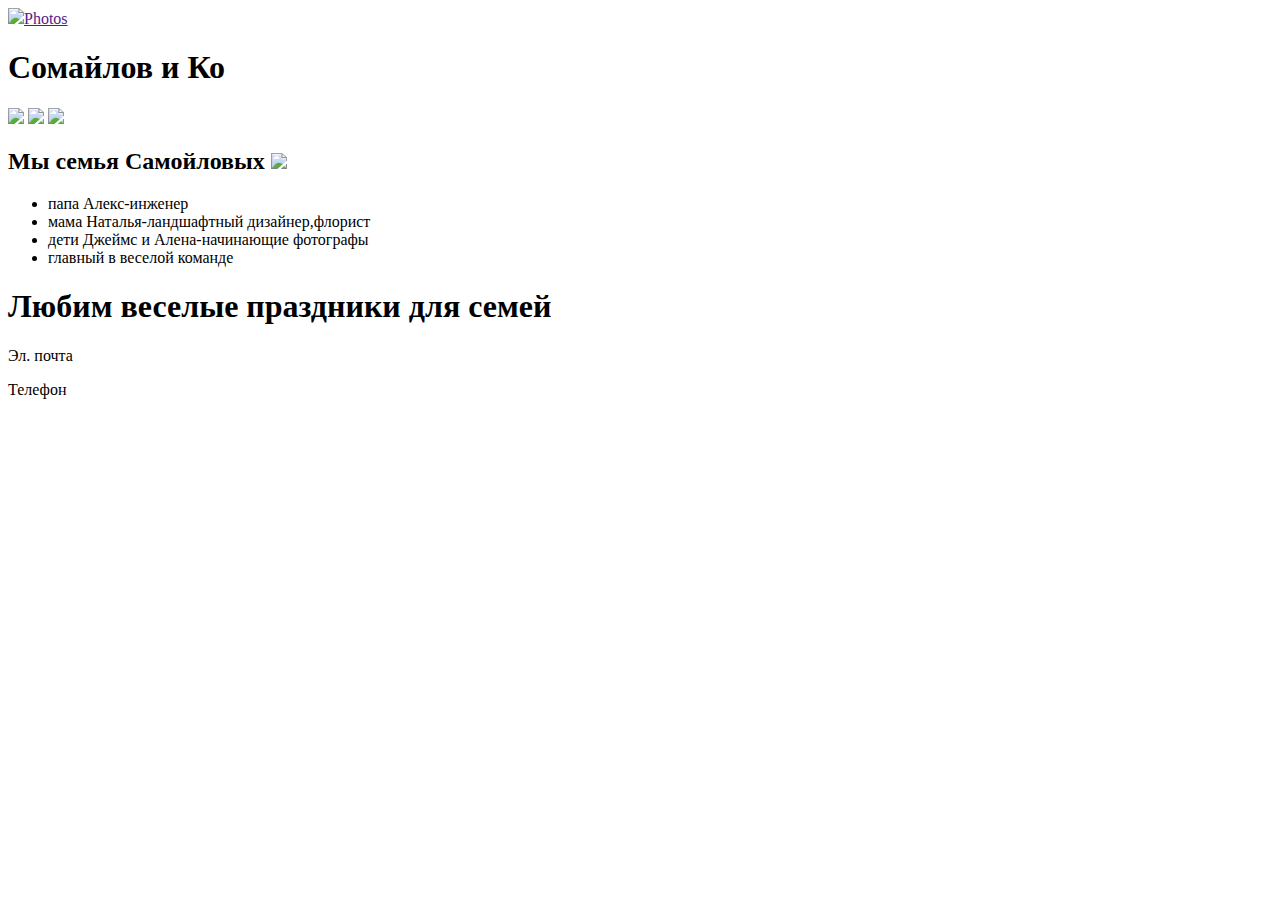
==== index.html @ b1300e05 "Create index.html" ====
<html>
    <head>
        <title>Сомойловы</title>
        <link rel="stylesheet"href="style.css"/>
    </head>
    <body>
        <header>
            <img src="https://learn.algoritmika.org/uploads/2021/01/logo_0_1611261359.svg"/><a href="">Photos</a>
        </header>
        <main>
            <h1>Сомайлов и Ко</h1>
            <p>
            <img src="https://learn.algoritmika.org/uploads/2021/01/happy-family-2284698_1920%201_0_1611261360.png"/>
            <img src="https://learn.algoritmika.org/uploads/2021/01/children-817368_1920%201_0_1611261360.png"/>
            <img src="https://learn.algoritmika.org/uploads/2021/01/house-1158139_1920%201_0_1611261360.png"/>
            </p>
            <h2>Мы семья Самойловых <img src="https://learn.algoritmika.org/uploads/2021/01/smile_0_1611261360.svg"/></h2>
            <ul>
                <li>папа Алекс-инженер</li>
                <li>мама Наталья-ландшафтный дизайнер,флорист</li>
                <li>дети Джеймс и Алена-начинающие фотографы</li>
                <li>главный в веселой команде </li>
            </ul>
            <h1 class="solomon">Любим веселые праздники для семей</h1>
        </main>
        <footer>
            <p>Эл. почта</p>
            <p>Телефон </p>
        </footer>
    </body>
</html>
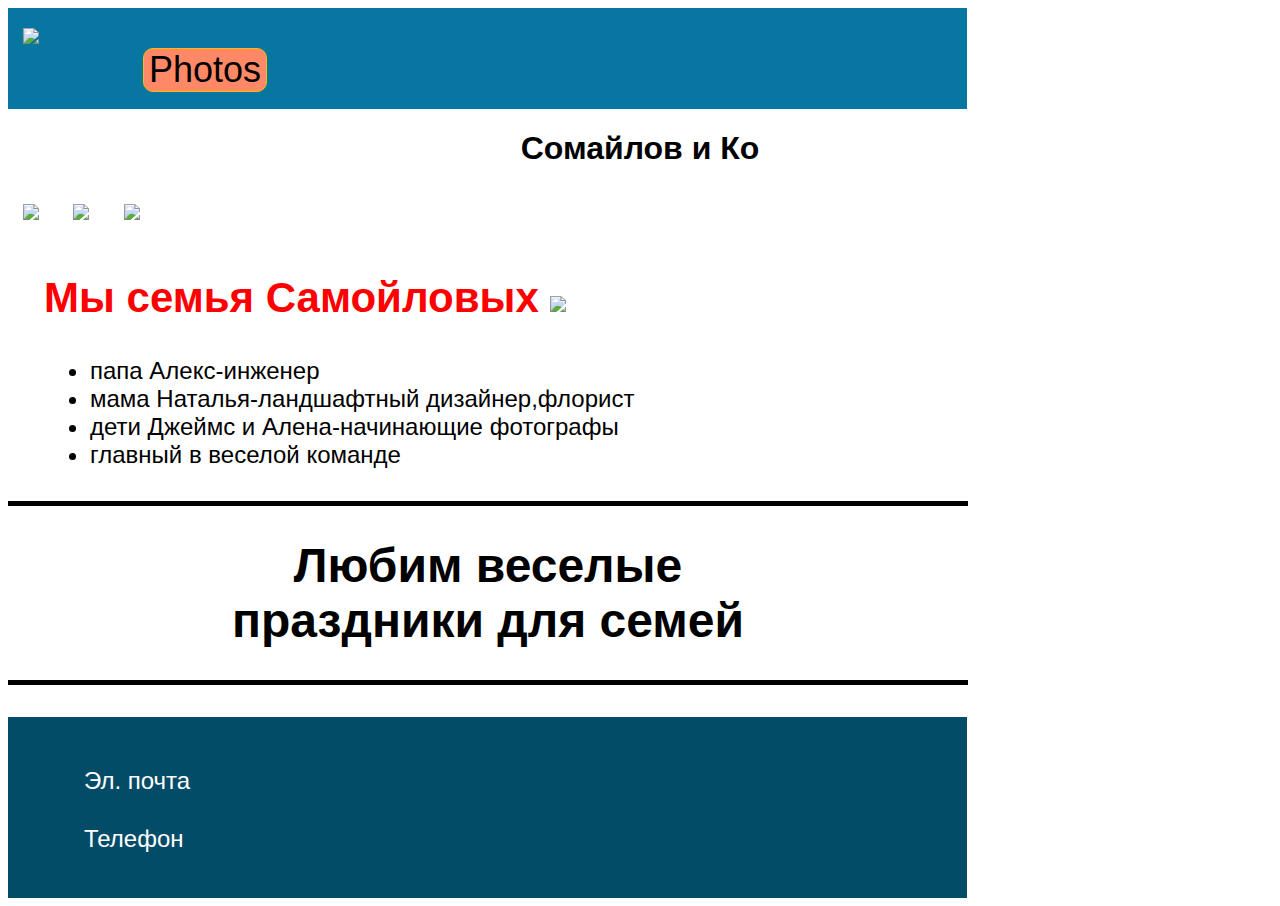
==== commit e98a9187: "Update index.html" ====
--- a/index.html
+++ b/index.html
@@ -5,7 +5,7 @@
     </head>
     <body>
         <header>
-            <img src="https://learn.algoritmika.org/uploads/2021/01/logo_0_1611261359.svg"/><a href="">Photos</a>
+            <img src="https://learn.algoritmika.org/uploads/2021/01/logo_0_1611261359.svg"/><a href="https://101kiki.github.io/Somailov-s-family/index2.html">Photos</a>
         </header>
         <main>
             <h1>Сомайлов и Ко</h1>
--- a/style.css
+++ b/style.css
@@ -0,0 +1,61 @@
+body {
+    font-family: Arial;
+}
+
+header {
+    background-color:#0776A0 ;
+    width: 959px;
+    height: 101px;
+}
+
+header img{
+    position: absolute;
+    margin: 20px 839px 21px 15px;
+}
+a{
+    text-decoration: none;
+    border: 1px solid #FFBC00;
+    border-radius: 10px;
+    color: black;
+    background-color: #FF8966;
+    padding: 2px 5px 2px 5px ;
+    font-size: 36px;
+    position: absolute;
+    padding: 0px 5px 0px 5px;
+    margin: 40px 689px 21px 135px;
+}
+h1{
+    text-align: center;
+}
+p img{
+    margin: 15px;
+}
+h2{
+    color: red;
+    margin-left: 36px;
+    font-size: 42px;
+}
+ul{ list-style: url("https://learn.algoritmika.org/uploads/2021/01/Arrow%201_0_1611261359.svg");
+    font-size: 24px;
+    margin-left: 42px;
+}
+.solomon{
+    border-top: 5px solid #000000;
+    border-bottom:5px solid #000000;
+    width: 596px;
+    text-align: center;
+    font-size: 48px;
+    padding: 32px 182px 32px 182px;
+}
+footer{
+    background-color:#024C68 ;
+    width: 959px;
+    height: 161px;
+    padding-top: 20px;
+}
+footer p {
+    color: white;
+    margin-top: 30px;
+    padding-left: 76px;
+    font-size: 24px;
+    }
